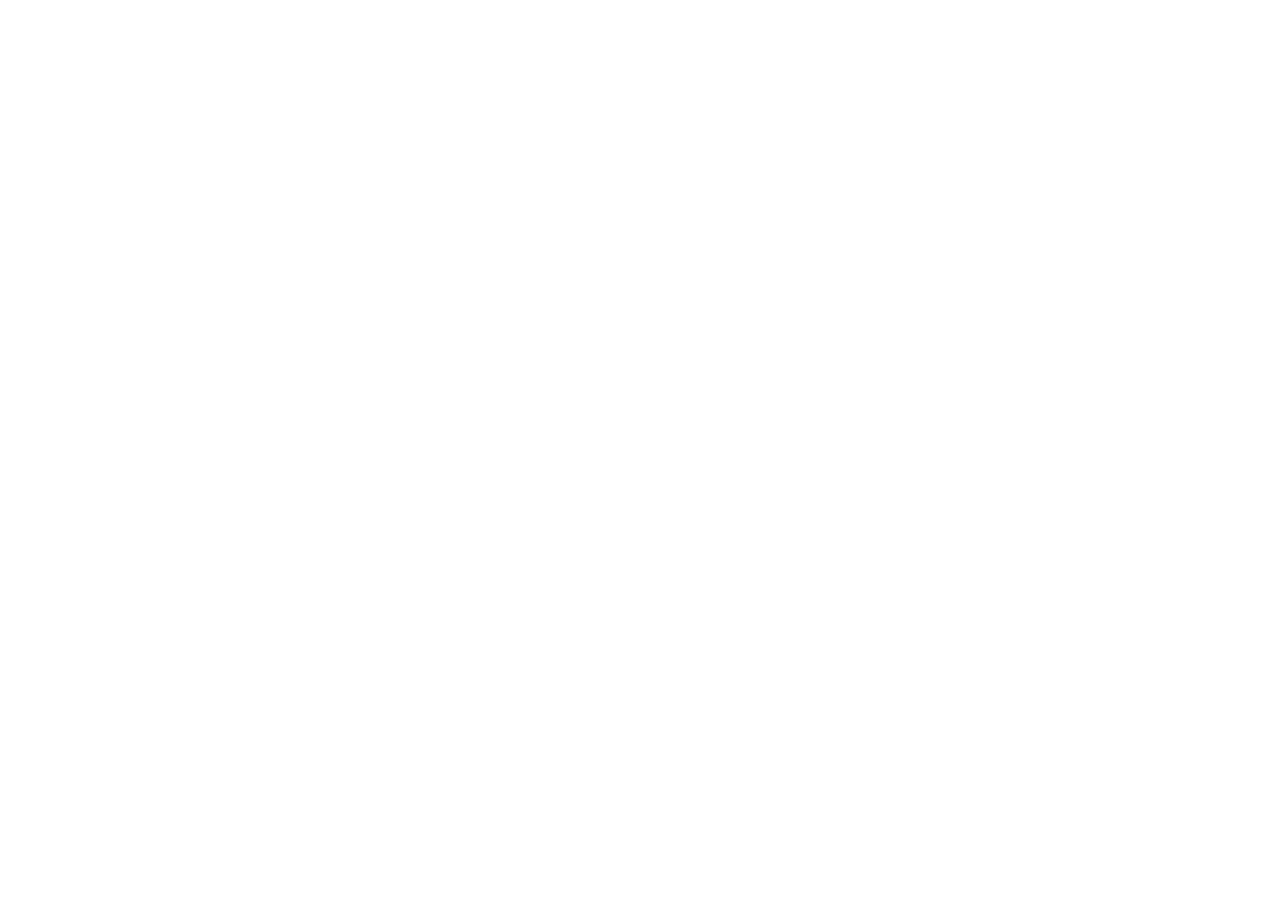
==== agradecimento-contato.html @ 731ffe3f "update arte em ponto" ====
<!DOCTYPE html>
<html lang="pt-BR">
<head>
    <meta charset="UTF-8">
    <meta http-equiv="X-UA-Compatible" content="IE=edge">
    <meta name="viewport" content="width=device-width, initial-scale=1.0">
    <title>Mensagem enviada!</title>
</head>
<body>
    
    

</body>
</html>
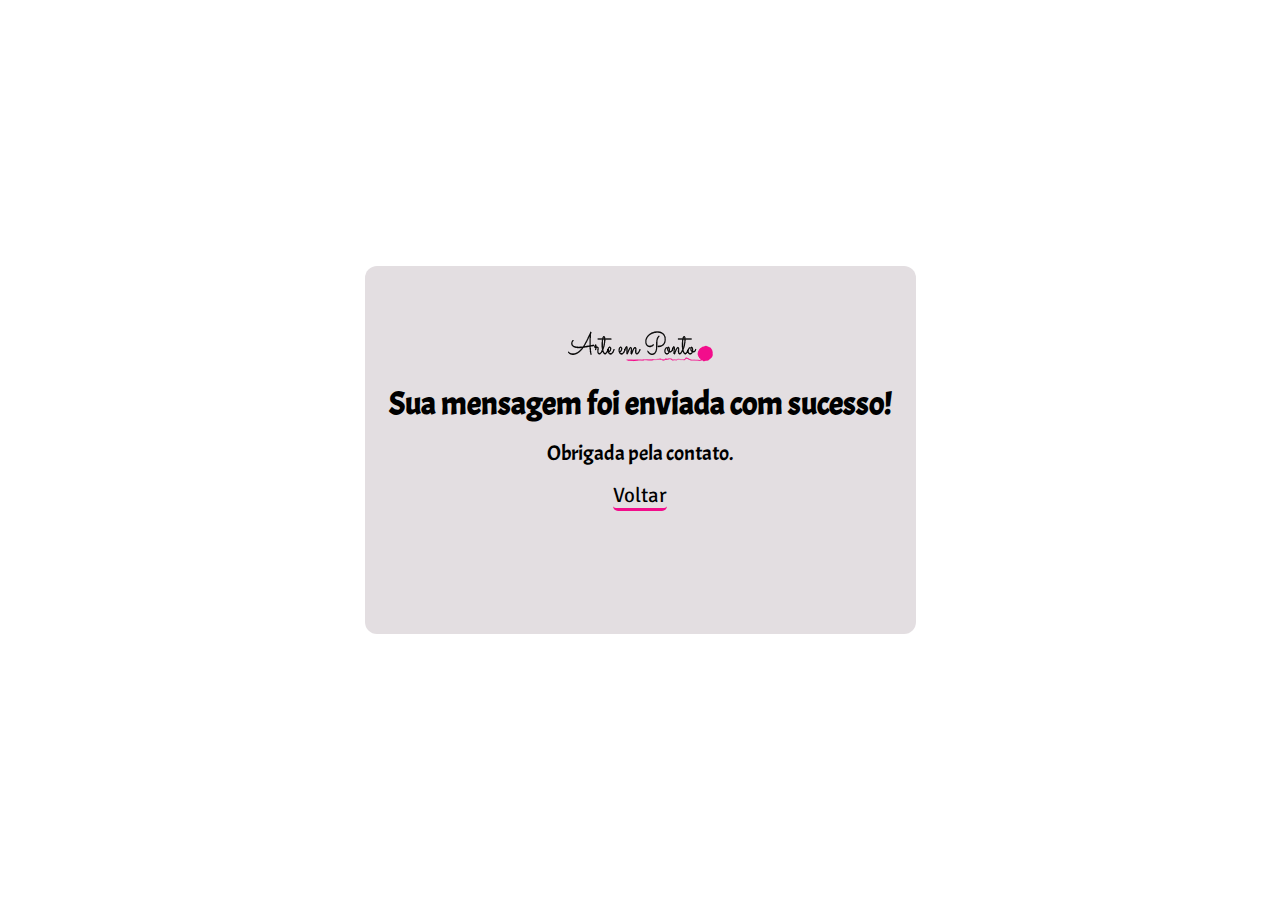
==== commit a1904f4d: "create pag agradecimentos" ====
--- a/agradecimento-contato.html
+++ b/agradecimento-contato.html
@@ -4,11 +4,75 @@
     <meta charset="UTF-8">
     <meta http-equiv="X-UA-Compatible" content="IE=edge">
     <meta name="viewport" content="width=device-width, initial-scale=1.0">
+    <link rel="shortcut icon" href="imagens/favicon.ico" type="image/x-icon">
+    <link rel="apple-touch-icon" sizes="180x180" href="/apple-touch-icon.png">
+    <link rel="icon" type="image/png" sizes="32x32" href="/favicon-32x32.png">
+    <link rel="icon" type="image/png" sizes="16x16" href="/favicon-16x16.png">
     <title>Mensagem enviada!</title>
+
+    <style>
+        @import url(https://fonts.googleapis.com/css?family=Acme:regular);
+        @import url(https://fonts.googleapis.com/css?family=Signika+Negative:300,regular,500,600,700);
+
+        * {
+            box-sizing: border-box;
+            margin: 0;
+            padding: 0;
+        }
+        body {
+            width: 100vw;
+            height: 100vh;
+            display: flex;
+            justify-content: center;
+            align-items: center;
+        }
+        .conteiner {
+            background: #e0dbdeea;
+            padding: 1.5rem;
+            border-radius: 12px;
+            height: 23rem;
+            display: flex;
+            flex-direction: column;
+            align-items: center;
+            margin: 0 1.5rem;
+        }
+        img {
+            margin: 2rem 0 1rem 0;
+        }
+        h1 {
+            font-family: 'Acme', sans-serif;
+            margin-bottom: 1rem;
+            text-align: center;
+        }
+        p {
+            font-family: 'Acme', sans-serif;
+            font-size: 1.3rem;
+            margin-bottom: 1rem;
+            text-align: center;
+        }
+        a {
+            text-decoration: none;
+            font-family: 'Signika Negative', sans-serif;
+            font-size: 1.3rem;
+            border-bottom: 3px solid #F20C8B;
+            border-radius: 5px;
+            color: #000;
+        }
+
+    </style>
+
 </head>
 <body>
     
-    
+    <div class="conteiner">
+
+        <img src="imagens/logo-arteemponto.png" alt="arte-em-ponto">
+        <h1>Sua mensagem foi enviada com sucesso!</h1>
+        <p>Obrigada pela contato.</p>
+        <a href="contato.html">Voltar</a>
+
+
+    </div>
 
 </body>
 </html>